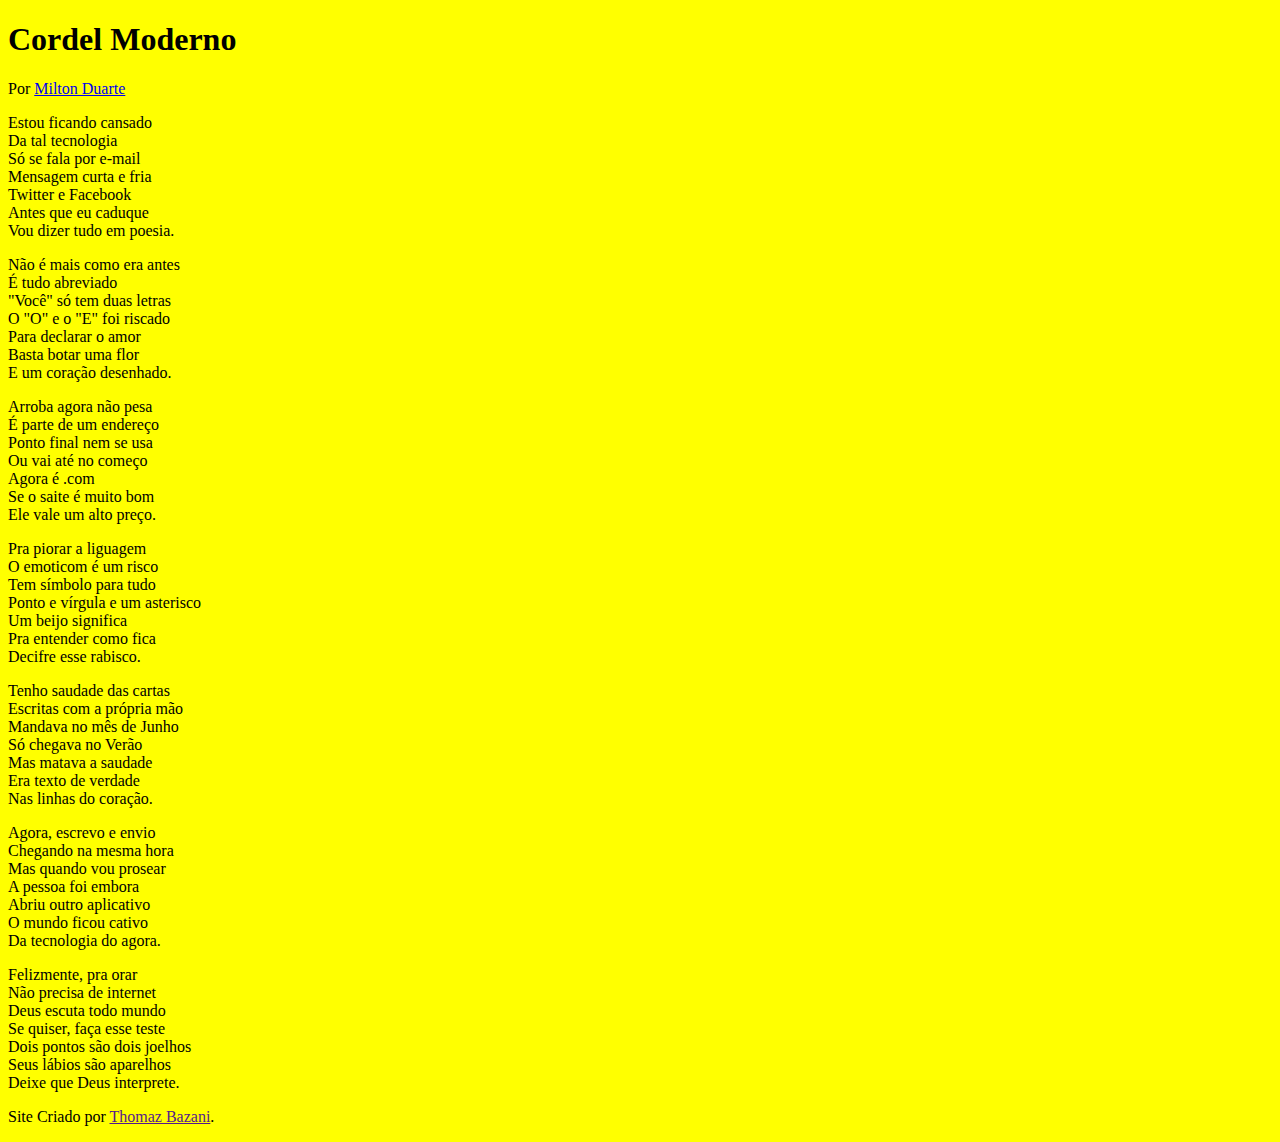
==== Desafio 012/index.html @ 190c241e "atualizando desafio 12" ====
<!DOCTYPE html>
<html lang="pt-br">
<head>
    <meta charset="UTF-8">
    <meta name="viewport" content="width=device-width, initial-scale=1.0">
    <title>Cordel Moderno</title>
    <link rel="stylesheet" href="estilo/style.css">
</head>
<body>
    <header>
        <h1>Cordel Moderno</h1>
        <p>Por <a href="https://www.recantodasletras.com.br/poesias/3186743" target="_blank">Milton Duarte</a></p>
    </header>

            <section>
                <p>
                    Estou ficando cansado <br>
                    Da tal tecnologia <br>
                    Só se fala por e-mail <br>
                    Mensagem curta e fria <br>
                    Twitter e Facebook <br>
                    Antes que eu caduque <br>
                    Vou dizer tudo em poesia.
                </p>
            </section>

            <section>
                <p>
                    Não é mais como era antes <br>
                    É tudo abreviado <br>
                    "Você" só tem duas letras <br>
                    O "O" e o "E" foi riscado <br>
                    Para declarar o amor <br>
                    Basta botar uma flor <br>
                    E um coração desenhado.
                </p>
            </section>

            <section>
                <p>
                    Arroba agora não pesa <br>
                    É parte de um endereço <br>
                    Ponto final nem se usa <br>
                    Ou vai até no começo <br>
                    Agora é .com <br>
                    Se o saite é muito bom <br>
                    Ele vale um alto preço.
                </p>
                
                <p>
                    Pra piorar a liguagem <br>
                    O emoticom é um risco <br>
                    Tem símbolo para tudo <br>
                    Ponto e vírgula e um asterisco <br>
                    Um beijo significa <br>
                    Pra entender como fica <br>
                    Decifre esse rabisco.
                </p>
            </section>

            <section>
                <p>
                    Tenho saudade das cartas <br>
                    Escritas com a própria mão <br>
                    Mandava no mês de Junho <br>
                    Só chegava no Verão <br>
                    Mas matava a saudade <br>
                    Era texto de verdade <br>
                    Nas linhas do coração.
                </p>
            </section>

            <section>
                <p>
                    Agora, escrevo e envio <br>
                    Chegando na mesma hora <br>
                    Mas quando vou prosear <br>
                    A pessoa foi embora <br>
                    Abriu outro aplicativo <br>
                    O mundo ficou cativo <br>
                    Da tecnologia do agora.
                </p>
                
                <p>
                    Felizmente, pra orar <br>
                    Não precisa de internet <br>
                    Deus escuta todo mundo <br>
                    Se quiser, faça esse teste <br>
                    Dois pontos são dois joelhos <br>
                    Seus lábios são aparelhos <br>
                    Deixe que Deus interprete.
                </p>
            </section> 

    <footer>
        <p>Site Criado por <a href="" target="_blank">Thomaz Bazani</a>.</p>
    </footer>
</body>
</html>
---- Desafio 012/estilo/style.css ----
@charset "UTF-8";

body{
    background-color: yellow;
}
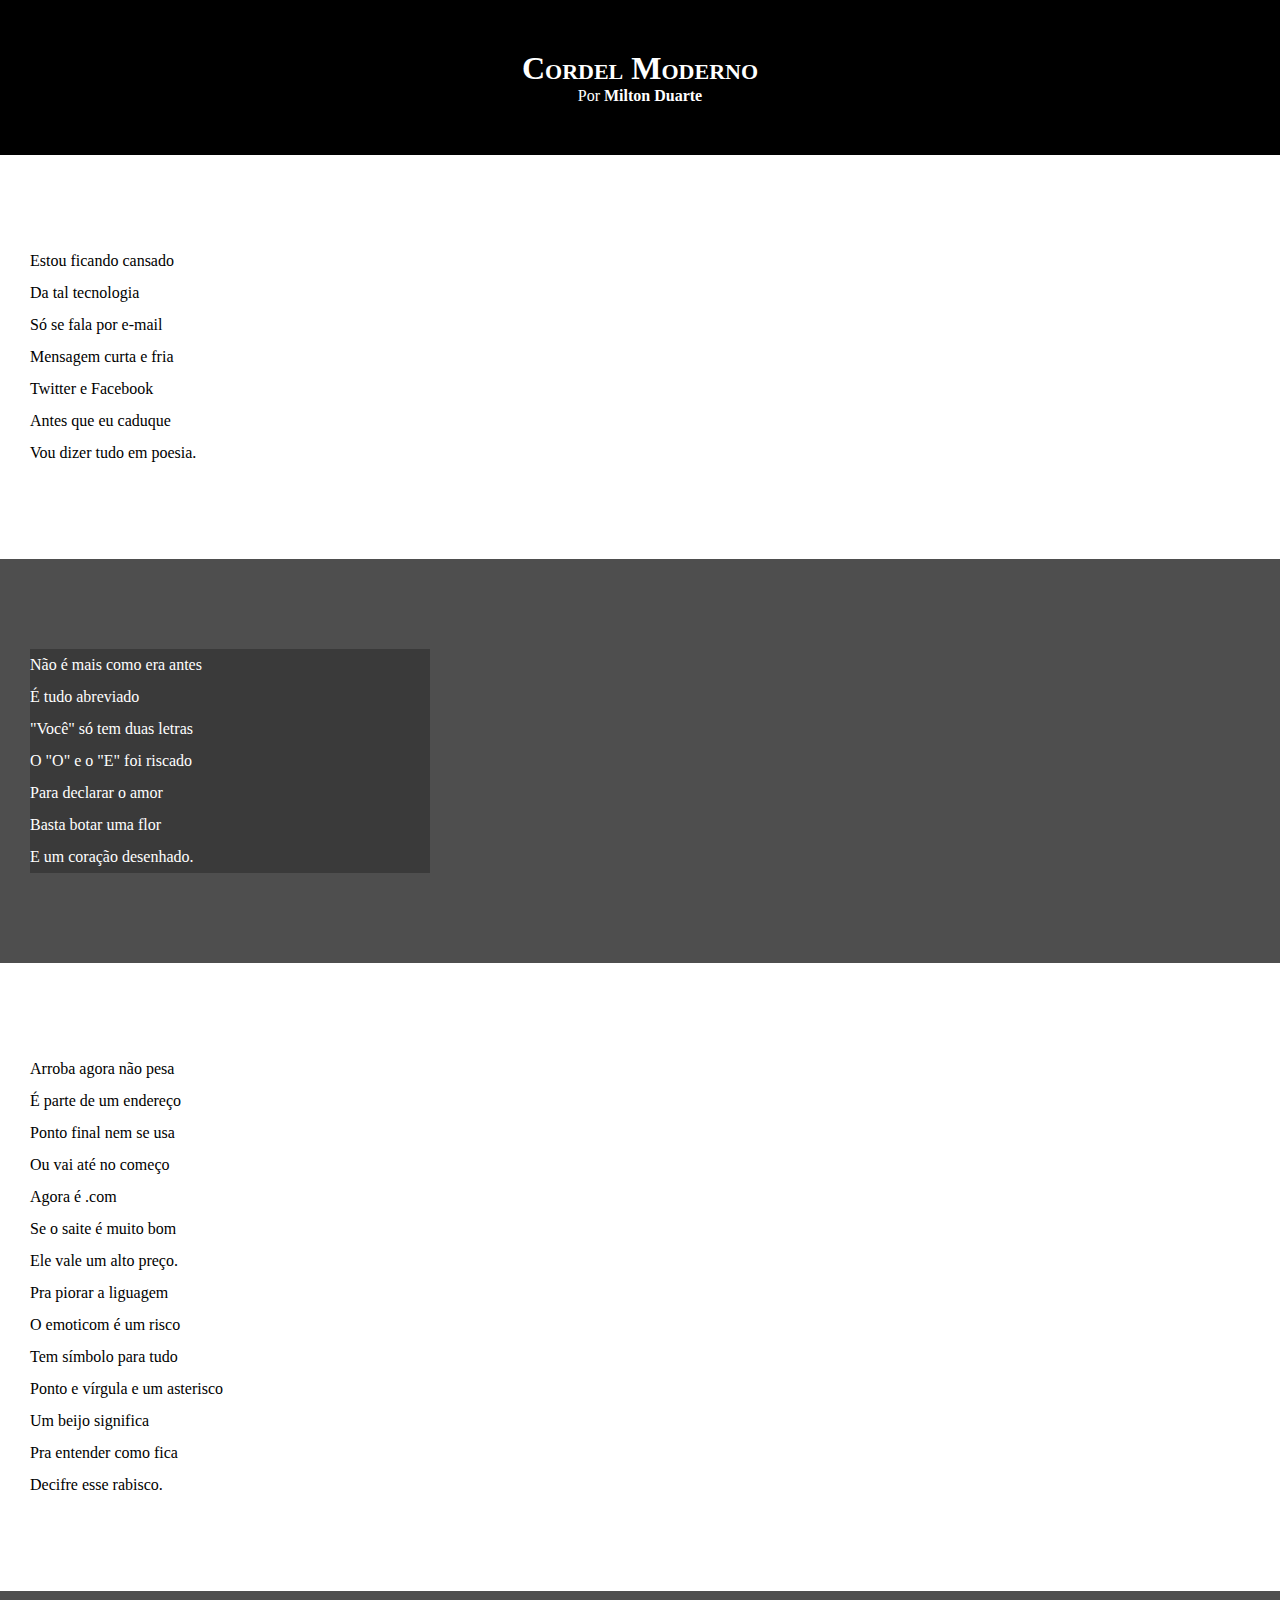
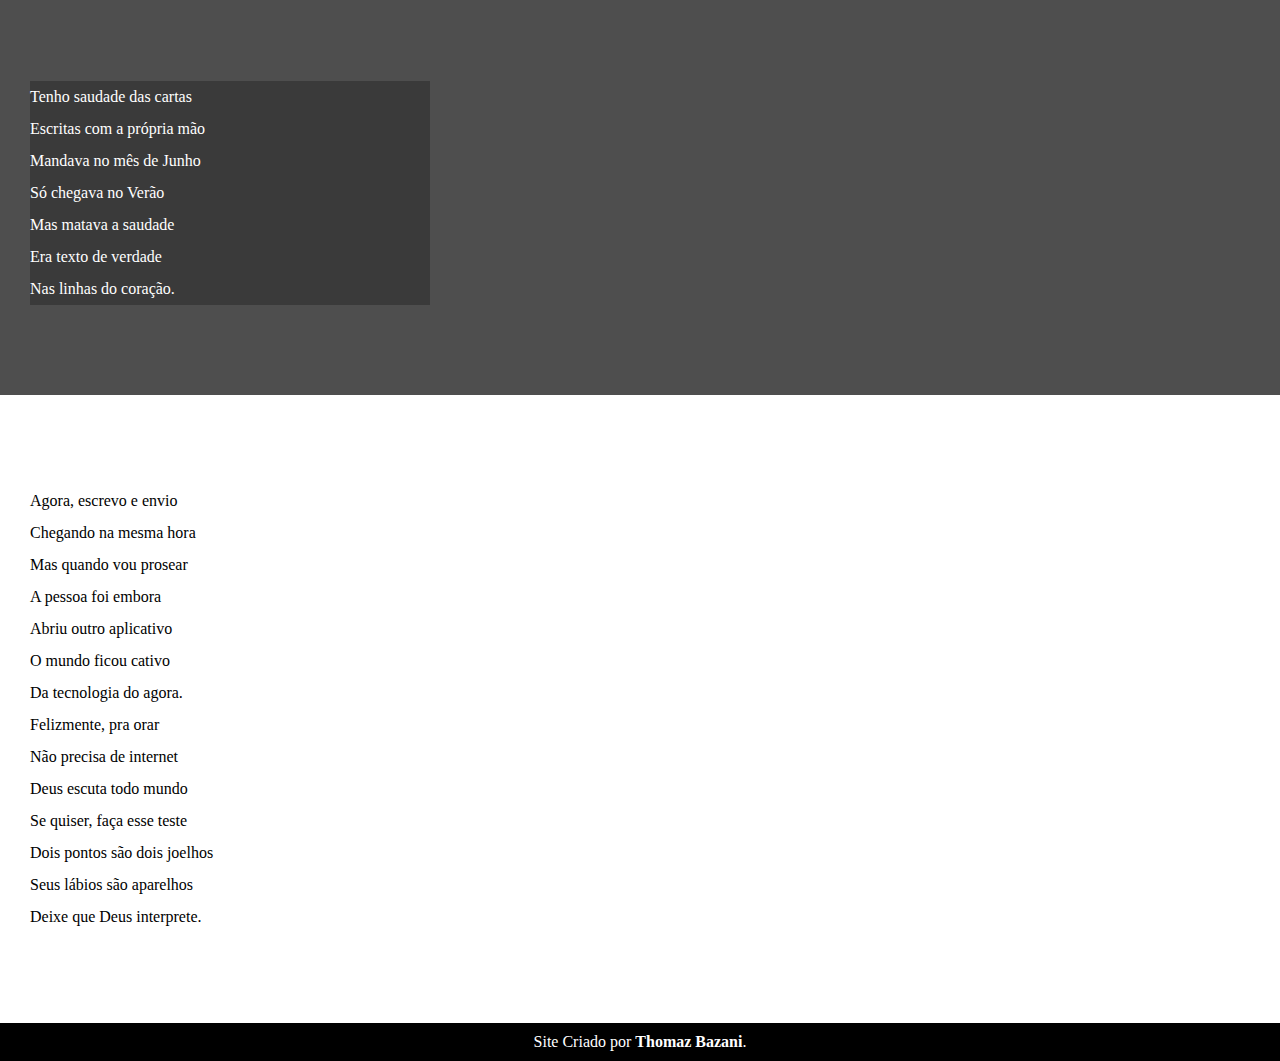
==== commit af6f6088: "atualizei exercicio" ====
--- a/Desafio 012/index.html
+++ b/Desafio 012/index.html
@@ -12,7 +12,7 @@
         <p>Por <a href="https://www.recantodasletras.com.br/poesias/3186743" target="_blank">Milton Duarte</a></p>
     </header>
 
-            <section>
+            <section class="normal">
                 <p>
                     Estou ficando cansado <br>
                     Da tal tecnologia <br>
@@ -24,7 +24,7 @@
                 </p>
             </section>
 
-            <section>
+            <section class="imagem">
                 <p>
                     Não é mais como era antes <br>
                     É tudo abreviado <br>
@@ -36,7 +36,7 @@
                 </p>
             </section>
 
-            <section>
+            <section class="normal">
                 <p>
                     Arroba agora não pesa <br>
                     É parte de um endereço <br>
@@ -58,7 +58,7 @@
                 </p>
             </section>
 
-            <section>
+            <section class="imagem">
                 <p>
                     Tenho saudade das cartas <br>
                     Escritas com a própria mão <br>
@@ -70,7 +70,7 @@
                 </p>
             </section>
 
-            <section>
+            <section class="normal">
                 <p>
                     Agora, escrevo e envio <br>
                     Chegando na mesma hora <br>
--- a/Desafio 012/estilo/style.css
+++ b/Desafio 012/estilo/style.css
@@ -1,5 +1,66 @@
 @charset "UTF-8";
 
-body{
-    background-color: yellow;
-}+* {
+    margin: 0px;
+    padding: 0px;
+}
+
+html, body {
+    min-height: 100vh;
+    background-color: darkgrey;
+}
+
+header{
+    background-color: black;
+    color: white;
+    text-align: center;
+}
+
+header > h1 {
+    padding-top: 50px;
+    font-variant: small-caps;
+} 
+
+header > p {
+    padding-bottom: 50px;
+}
+
+a{
+    color: white;
+    text-decoration: none;
+    font-weight: bolder;
+}
+
+header a:hover, footer a:hover {
+    text-decoration: underline;
+}
+
+section{
+    padding-top: 10vh;
+    padding-bottom: 10vh;
+    line-height: 2em;
+    padding-left: 30px;
+}
+
+section.normal{
+    background-color: white;
+    color: black;
+}
+
+section.imagem{
+    background-color: rgb(78, 78, 78);
+    color: white;
+}
+
+section.imagem > p {
+    width: 400px;
+    background-color: rgba(0, 0, 0, 0.253);
+}
+
+footer{
+    background-color: black;
+    color: white;
+    text-align: center;
+    padding: 10px;
+}
+
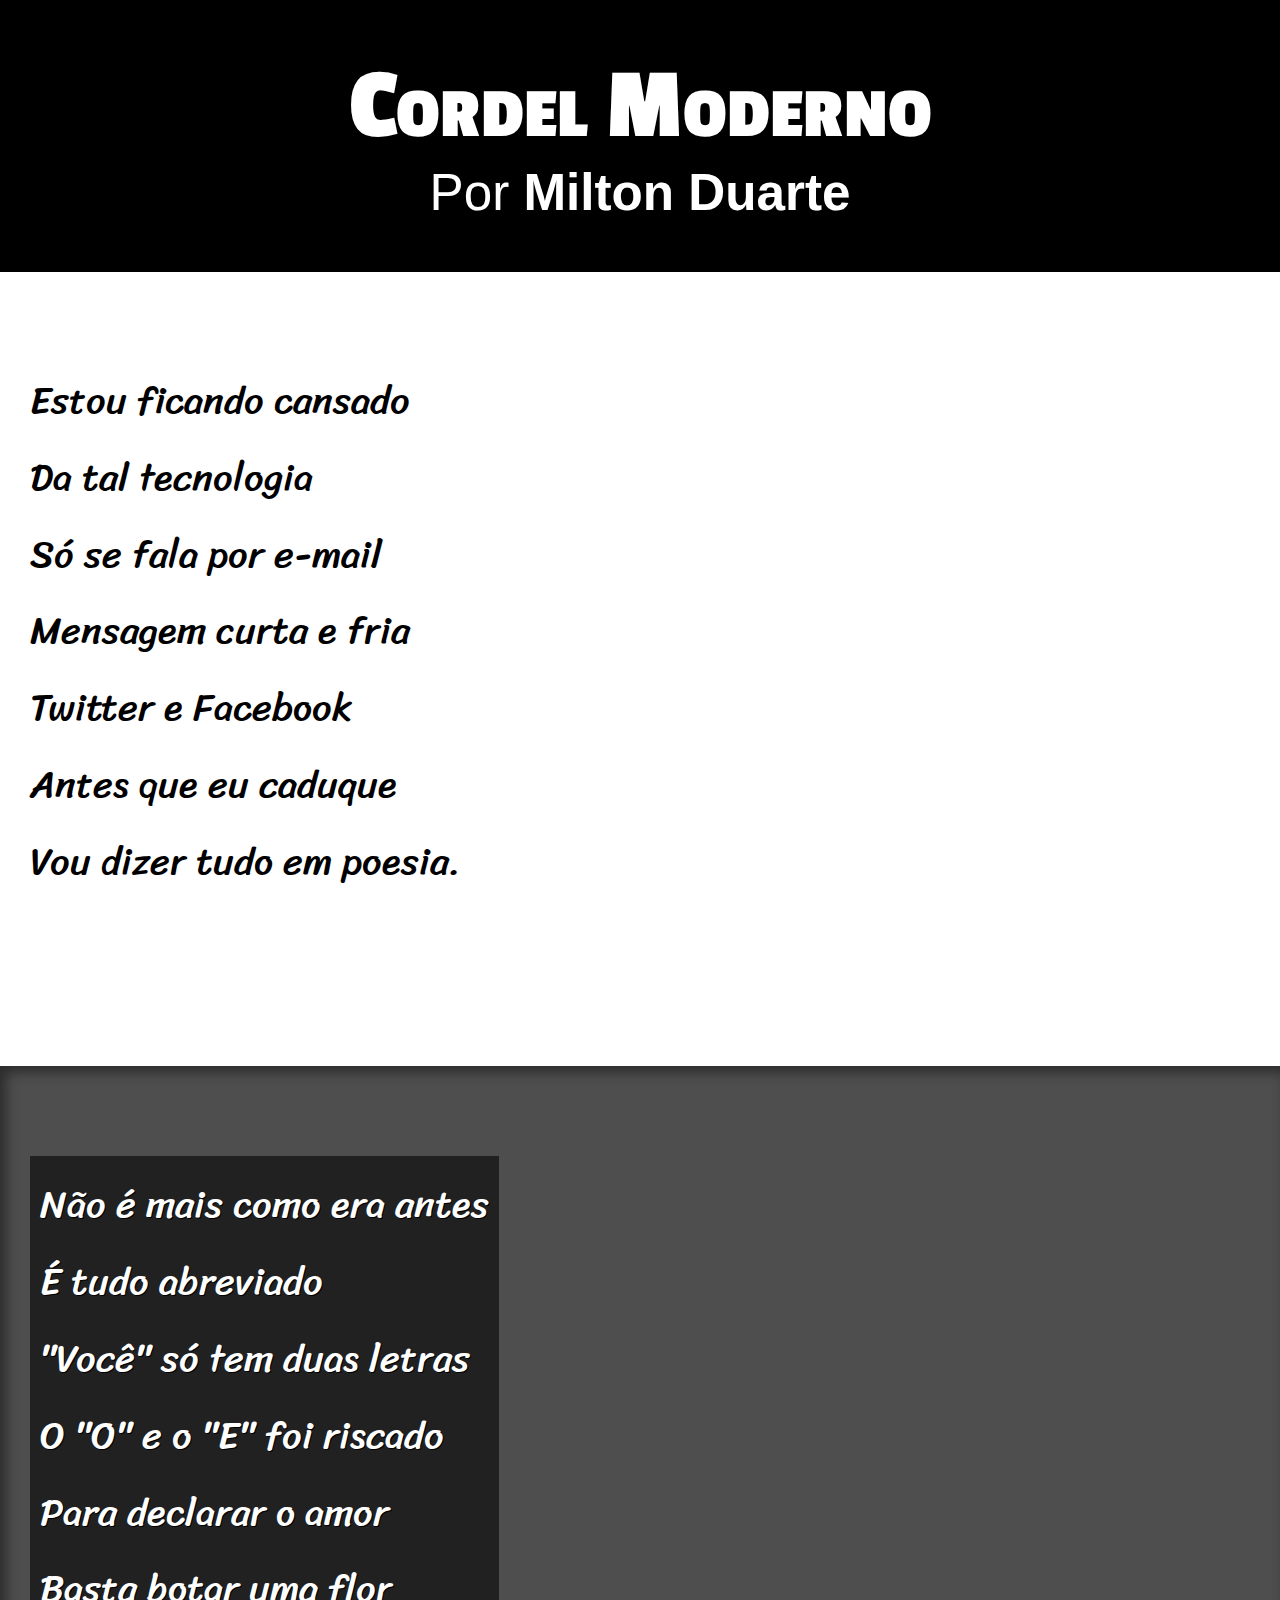
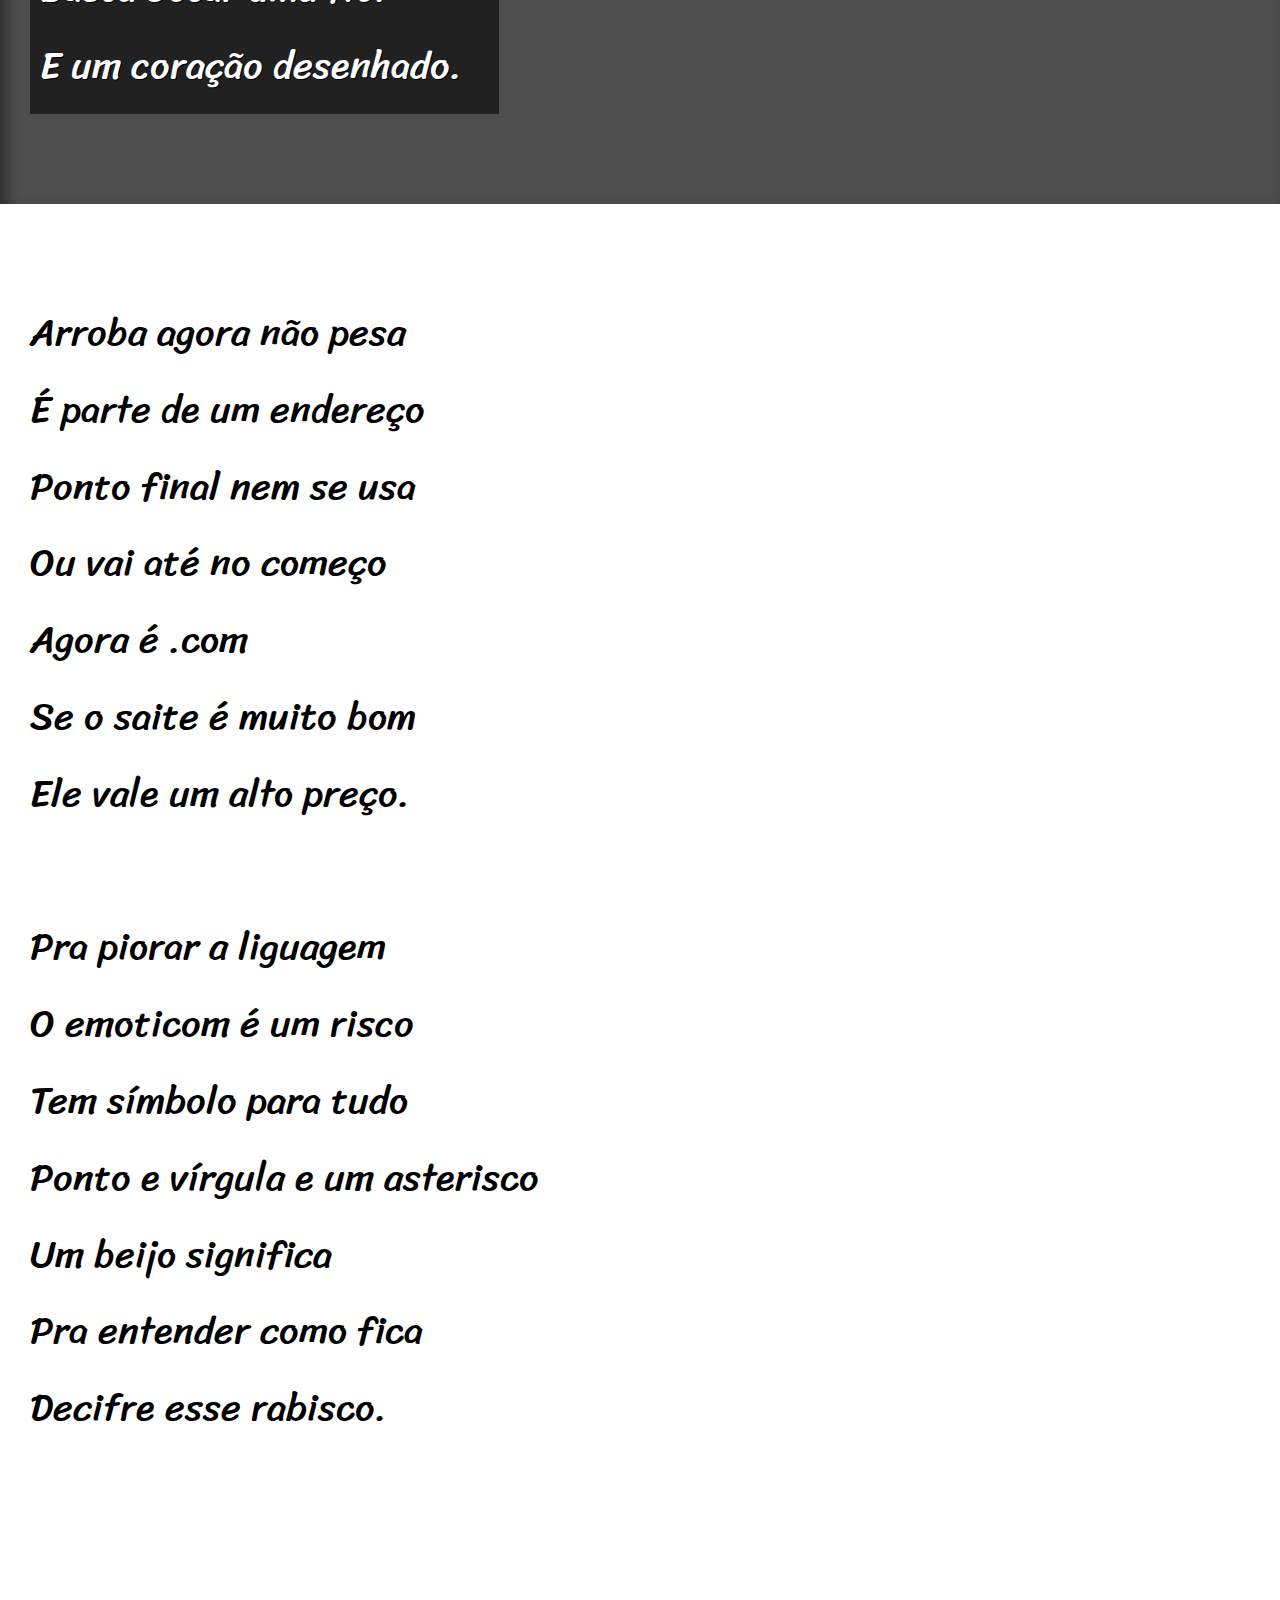
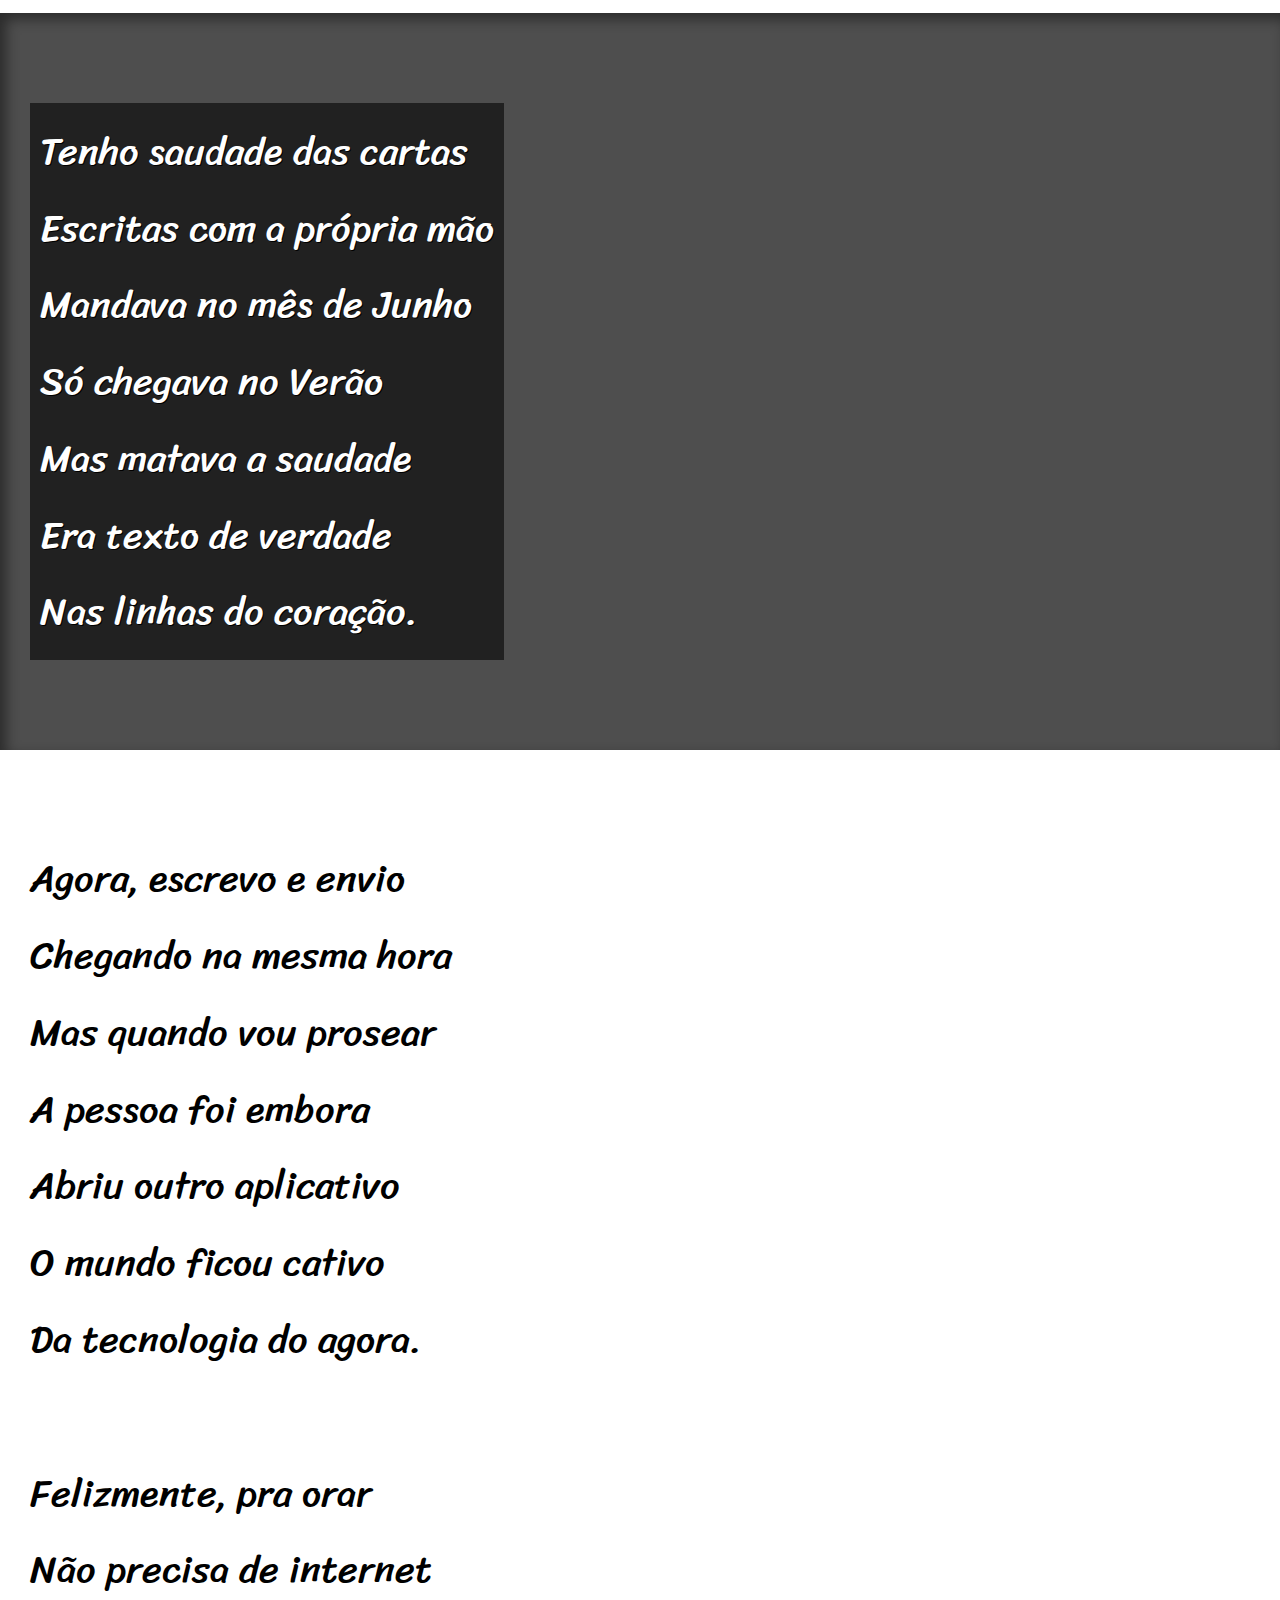
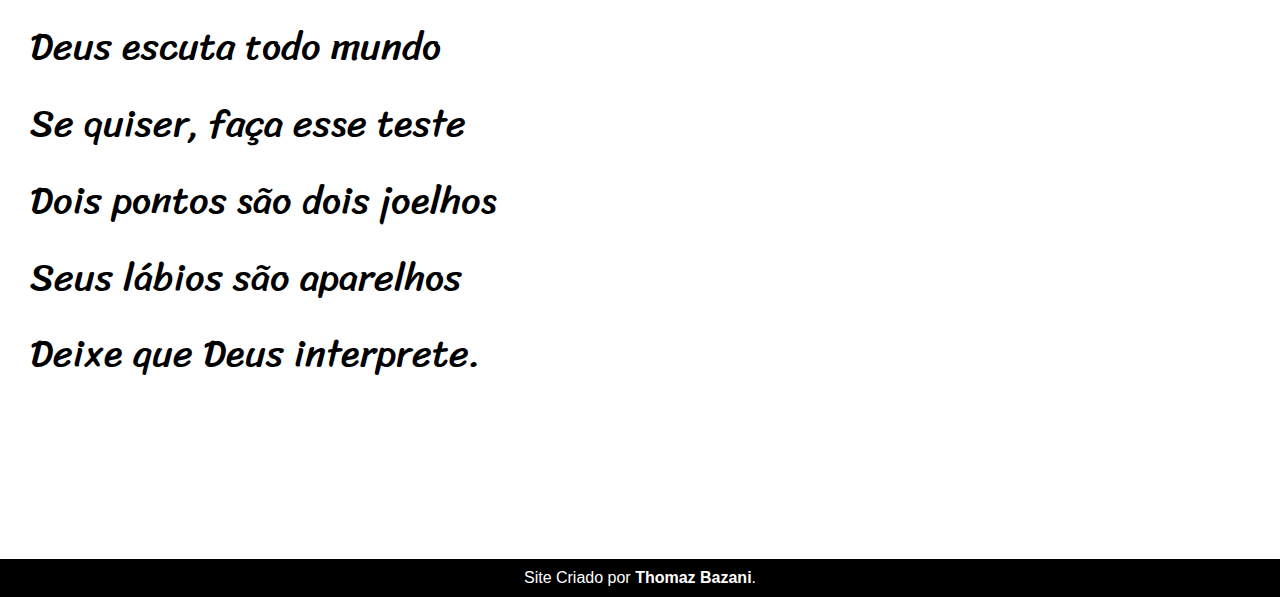
==== commit cf3c6d2a: "desafio 22 pronto" ====
--- a/Desafio 012/index.html
+++ b/Desafio 012/index.html
@@ -24,7 +24,7 @@
                 </p>
             </section>
 
-            <section class="imagem">
+            <section class="imagem" id="img01">
                 <p>
                     Não é mais como era antes <br>
                     É tudo abreviado <br>
@@ -58,7 +58,7 @@
                 </p>
             </section>
 
-            <section class="imagem">
+            <section class="imagem" id="img02">
                 <p>
                     Tenho saudade das cartas <br>
                     Escritas com a própria mão <br>
--- a/Desafio 012/estilo/style.css
+++ b/Desafio 012/estilo/style.css
@@ -1,4 +1,14 @@
 @charset "UTF-8";
+
+@import url('https://fonts.googleapis.com/css2?family=Passion+One:wght@400;700;900&display=swap');
+
+@import url('https://fonts.googleapis.com/css2?family=Sriracha&display=swap');
+
+:root{
+    --fonte1: Verdana, Geneva, Tahoma, sans-serif;
+    --fonte2: "Passion One", sans-serif;
+    --fonte3: "Sriracha", cursive;
+}
 
 * {
     margin: 0px;
@@ -8,24 +18,27 @@
 html, body {
     min-height: 100vh;
     background-color: darkgrey;
+    font-family: var(--fonte1);
 }
 
 header{
     background-color: black;
     color: white;
     text-align: center;
+    font-size: 4vw;
 }
 
 header > h1 {
     padding-top: 50px;
     font-variant: small-caps;
+    font-family: var(--fonte2);
 } 
 
 header > p {
     padding-bottom: 50px;
 }
 
-a{
+ header a, footer a {
     color: white;
     text-decoration: none;
     font-weight: bolder;
@@ -40,6 +53,12 @@
     padding-bottom: 10vh;
     line-height: 2em;
     padding-left: 30px;
+    font-family: var(--fonte3);
+    font-size: 3vw;
+}
+
+section > p {
+    padding-bottom: 2em;
 }
 
 section.normal{
@@ -50,11 +69,26 @@
 section.imagem{
     background-color: rgb(78, 78, 78);
     color: white;
+    box-shadow: inset 6px 6px 13px 0px rgba(0, 0, 0, 0.452);
+    background-size: cover;
+    background-attachment: fixed;
 }
 
 section.imagem > p {
-    width: 400px;
-    background-color: rgba(0, 0, 0, 0.253);
+    display: inline-block;
+    padding: 10px;
+    background-color: rgba(0, 0, 0, 0.568);
+    text-shadow: 1px 1px 0px black;
+}
+
+section#img01 {
+   background-image: url(../imagens/background001.jpg);
+   background-position: right center;
+}
+
+section#img02 {
+    background-image: url(../imagens/background002.jpg);
+    background-position: right center;
 }
 
 footer{
